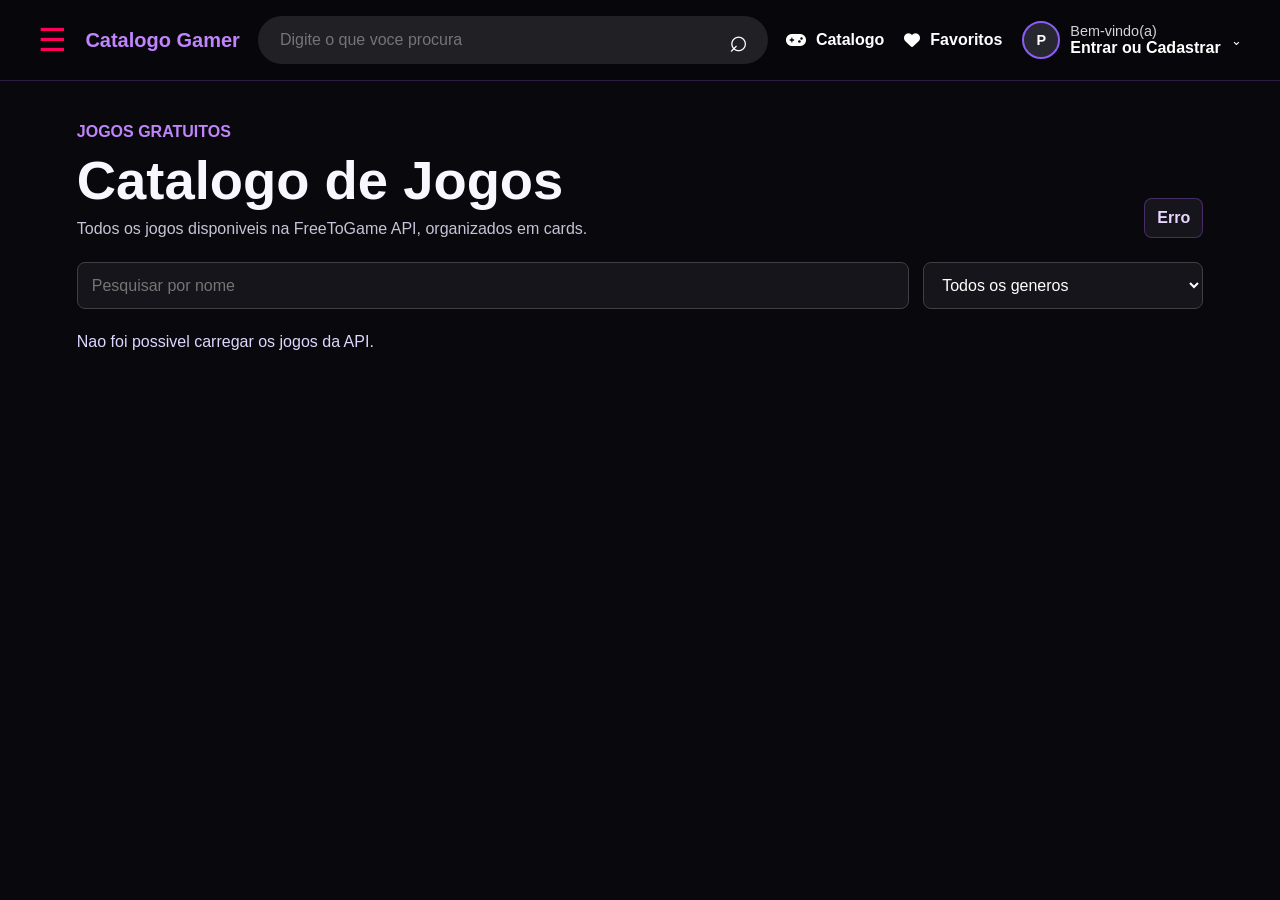
==== catalogo.html @ f5b9bb38 "Catalago Gamer" ====
<!doctype html>
<html lang="pt-BR">

<head>
  <meta charset="UTF-8" />
  <meta name="viewport" content="width=device-width, initial-scale=1.0" />
  <title>Catalogo | Catalogo Gamer</title>
  <link rel="stylesheet" href="css/catalogo.css" />
  <link rel="stylesheet" href="https://cdnjs.cloudflare.com/ajax/libs/font-awesome/6.5.2/css/all.min.css" />
</head>

<body>
  <header class="topo">
    <button class="menu-btn" id="menuBtn" aria-label="Abrir menu">☰</button>
    <a class="logo" href="index.html">Catalogo Gamer</a>
    <form class="topo-busca" action="catalogo.html">
      <input type="search" name="q" placeholder="Digite o que voce procura" />
      <button type="submit" aria-label="Pesquisar">⌕</button>
    </form>
    <nav id="menu" class="nav-acoes">
      <a class="nav-icone" href="catalogo.html">
        <i class="fa-solid fa-gamepad"></i>
        <strong>Catalogo</strong>
      </a>

      <a class="nav-icone" href="favoritos.html">
        <i class="fa-solid fa-heart"></i>
        <strong>Favoritos</strong>
      </a>
      <div class="conta-menu">
        <button class="conta-btn" type="button">
          <span class="perfil-link"><span id="perfilAvatar">P</span></span>
          <span class="conta-texto"><small>Bem-vindo(a)</small><strong id="contaNome">Minha Conta</strong></span>
          <span class="seta">⌄</span>
        </button>
        <div class="conta-dropdown">
          <div class="conta-resumo">
            <span class="perfil-link grande"><span id="dropdownAvatar">P</span></span>
            <p>Ola, <strong id="dropdownNome">visitante</strong></p>
          </div>
          <a href="perfil.html"><i class="fa-solid fa-user"></i> Minha Conta</a>

          <a href="favoritos.html"><i class="fa-solid fa-heart"></i> Meus Favoritos</a>

          <a href="sobre.html"><i class="fa-solid fa-circle-info"></i> Sobre</a>

          <a href="login.html" id="sair"><i class="fa-solid fa-right-from-bracket"></i> Sair</a>
        </div>
      </div>
    </nav>
  </header>

  <main class="container">
    <section class="cabecalho">
      <div>
        <p class="tag">Jogos gratuitos</p>
        <h1>Catalogo de Jogos</h1>
        <p>
          Todos os jogos disponiveis na FreeToGame API, organizados em cards.
        </p>
      </div>
      <span id="contador" class="contador">Carregando...</span>
    </section>

    <section class="filtros">
      <input type="search" id="pesquisa" placeholder="Pesquisar por nome" />
      <select id="genero">
        <option value="">Todos os generos</option>
      </select>
    </section>

    <section id="mensagem" class="mensagem">Carregando jogos...</section>
    <section id="listaJogos" class="grid"></section>
  </main>

  <script src="js/catalogo.js"></script>
</body>

</html>
---- css/catalogo.css ----
* {
  box-sizing: border-box;
  margin: 0;
  padding: 0;
}

body {
  min-height: 100vh;
  font-family: Arial, Helvetica, sans-serif;
  color: #f8f7ff;
  background: #09090d;
}

a {
  color: inherit;
  text-decoration: none;
}

.topo {
  position: sticky;
  top: 0;
  z-index: 10;
  display: flex;
  align-items: center;
  justify-content: space-between;
  padding: 18px 6%;
  border-bottom: 1px solid rgba(168, 85, 247, 0.25);
  background: rgba(8, 8, 11, 0.96);
}

.logo {
  color: #c084fc;
  font-size: 1.25rem;
  font-weight: 900;
}

nav {
  display: flex;
  gap: 18px;
  align-items: center;
}

nav a {
  color: #d8d3e8;
  font-weight: 700;
}

nav a:hover {
  color: #a855f7;
}

.perfil-link {
  display: inline-grid;
  width: 38px;
  height: 38px;
  place-items: center;
  overflow: hidden;
  border: 2px solid #8b5cf6;
  border-radius: 50%;
  background: #27272f;
}

.perfil-link span {
  display: grid;
  width: 100%;
  height: 100%;
  place-items: center;
  background-position: center;
  background-size: cover;
  color: #fff;
  font-size: 0.9rem;
  font-weight: 900;
}

.menu-btn {
  display: none;
  border: 0;
  background: none;
  color: #fff;
  font-size: 1.8rem;
}

.container {
  width: min(1180px, 88%);
  margin: 0 auto;
  padding: 42px 0;
}

.cabecalho {
  display: flex;
  gap: 18px;
  align-items: flex-end;
  justify-content: space-between;
  margin-bottom: 24px;
}

.tag {
  margin-bottom: 8px;
  color: #c084fc;
  font-weight: 900;
  text-transform: uppercase;
}

h1 {
  margin-bottom: 8px;
  font-size: clamp(2rem, 5vw, 3.4rem);
}

.cabecalho p:not(.tag) {
  color: #c7c3d6;
}

.contador {
  white-space: nowrap;
  padding: 10px 12px;
  border: 1px solid rgba(168, 85, 247, 0.35);
  border-radius: 8px;
  background: #15151b;
  color: #e9d5ff;
  font-weight: 800;
}

.filtros {
  display: grid;
  grid-template-columns: minmax(220px, 1fr) minmax(180px, 280px);
  gap: 14px;
  margin-bottom: 24px;
}

input,
select {
  width: 100%;
  padding: 13px 14px;
  border: 1px solid #3f3f46;
  border-radius: 8px;
  outline: none;
  background: #15151b;
  color: #fff;
  font-size: 1rem;
}

input:focus,
select:focus {
  border-color: #a855f7;
  box-shadow: 0 0 0 3px rgba(168, 85, 247, 0.14);
}

.mensagem {
  margin: 24px 0;
  color: #ddd6fe;
}

.grid {
  display: grid;
  grid-template-columns: repeat(auto-fill, minmax(240px, 1fr));
  gap: 20px;
}

.card {
  overflow: hidden;
  border: 1px solid #27272a;
  border-radius: 8px;
  background: #17171d;
  transition: 0.2s;
}

.card:hover {
  border-color: #a855f7;
  box-shadow: 0 18px 34px rgba(0, 0, 0, 0.3);
  transform: translateY(-5px);
}

.card img {
  width: 100%;
  aspect-ratio: 16 / 9;
  object-fit: cover;
  background: #0f0f13;
}

.card-body {
  padding: 16px;
}

.card h2 {
  min-height: 48px;
  margin-bottom: 12px;
  font-size: 1.1rem;
}

.meta {
  display: flex;
  flex-wrap: wrap;
  gap: 8px;
  margin-bottom: 14px;
}

.pill {
  padding: 6px 8px;
  border-radius: 8px;
  background: #27272f;
  color: #ddd6fe;
  font-size: 0.84rem;
  font-weight: 700;
}

.acoes {
  display: grid;
  grid-template-columns: 1fr auto;
  gap: 10px;
}

.detalhar,
.favoritar {
  display: inline-flex;
  align-items: center;
  justify-content: center;
  min-height: 40px;
  border: 0;
  border-radius: 8px;
  cursor: pointer;
  font-weight: 800;
  transition: 0.2s;
}

.detalhar {
  background: #8b5cf6;
  color: #fff;
}

.favoritar {
  width: 44px;
  background: #262630;
  color: #facc15;
  font-size: 1.2rem;
}

.detalhar:hover,
.favoritar:hover {
  transform: translateY(-2px);
}

@media (max-width: 780px) {
  .menu-btn {
    display: block;
  }

  nav {
    position: absolute;
    top: 64px;
    right: 6%;
    display: none;
    flex-direction: column;
    width: 210px;
    padding: 18px;
    border: 1px solid #3f3f46;
    border-radius: 8px;
    background: #15151b;
  }

  nav.aberto {
    display: flex;
  }

  .cabecalho,
  .filtros {
    grid-template-columns: 1fr;
  }

  .cabecalho {
    align-items: flex-start;
    flex-direction: column;
  }
}

.topo {
  gap: 18px;
  padding: 16px 3%;
}

.menu-btn {
  display: block;
  color: #ff005c;
  font-size: 2rem;
  cursor: pointer;
}

.logo {
  white-space: nowrap;
}

.topo-busca {
  display: flex;
  flex: 1;
  min-width: 220px;
  max-width: 620px;
  overflow: hidden;
  border-radius: 999px;
  background: #202025;
}

.topo-busca input {
  flex: 1;
  min-width: 0;
  padding: 15px 22px;
  border: 0;
  outline: none;
  background: transparent;
  color: #fff;
  font-size: 1rem;
}

.topo-busca button {
  width: 58px;
  border: 0;
  background: transparent;
  color: #fff;
  font-size: 2rem;
  cursor: pointer;
}

.nav-acoes {
  gap: 20px;
}

.nav-icone {
  display: flex;
  align-items: center;
  gap: 10px;
  color: #fff;
  font-weight: 700;
  transition: all 0.3s ease;
}

.nav-icone span {
  color: #ff005c;
  font-size: 2rem;
  line-height: 1;
}

.nav-icone strong {
  font-size: 1rem;
}

.nav-icone:hover {
  color: #c084fc;
}

.nav-icone:hover i {
  color: #c084fc;
  transform: scale(1.15);
}

.conta-menu {
  position: relative;
}

.conta-btn {
  display: flex;
  gap: 10px;
  align-items: center;
  border: 0;
  background: transparent;
  color: #fff;
  cursor: pointer;
}

.conta-texto {
  display: grid;
  text-align: left;
}

.conta-texto small {
  color: #d4d4d8;
  font-size: 0.9rem;
}

.conta-texto strong {
  color: #fff;
  font-size: 1rem;
}

.seta {
  color: #fff;
}

.conta-dropdown {
  position: absolute;
  top: calc(100% + 14px);
  right: 0;
  z-index: 30;
  display: none;
  width: 270px;
  overflow: hidden;
  border-radius: 8px;
  background: #fff;
  color: #18181b;
  box-shadow: 0 16px 38px rgba(0, 0, 0, 0.35);
}

.conta-dropdown::before {
  content: "";
  position: absolute;
  top: -9px;
  right: 36px;
  width: 18px;
  height: 18px;
  background: #fff;
  transform: rotate(45deg);
}

.conta-menu:hover .conta-dropdown,
.conta-menu:focus-within .conta-dropdown {
  display: block;
}

.conta-resumo {
  display: flex;
  gap: 12px;
  align-items: center;
  padding: 16px 20px;
  border-bottom: 1px solid #e5e7eb;
}

.conta-dropdown a {
  display: flex;
  gap: 14px;
  align-items: center;
  padding: 14px 22px;
  color: #18181b;
  font-weight: 800;
}

.conta-dropdown a:hover {
  background: #f4f4f5;
  color: #7e22ce;
}

.conta-dropdown a span {
  width: 24px;
  color: #111;
  font-size: 1.3rem;
  text-align: center;
}

.perfil-link.grande {
  width: 52px;
  height: 52px;
  border-color: #e5e7eb;
}

@media (max-width: 980px) {
  .topo {
    flex-wrap: wrap;
  }

  .topo-busca {
    order: 3;
    max-width: none;
    flex-basis: 100%;
  }

  .nav-acoes {
    position: absolute;
    top: 70px;
    right: 3%;
    display: none;
    flex-direction: column;
    align-items: stretch;
    width: 280px;
    padding: 18px;
    border: 1px solid #3f3f46;
    border-radius: 8px;
    background: #15151b;
  }

  .nav-acoes.aberto {
    display: flex;
  }

  .conta-dropdown {
    position: static;
    width: 100%;
    margin-top: 12px;
  }
}
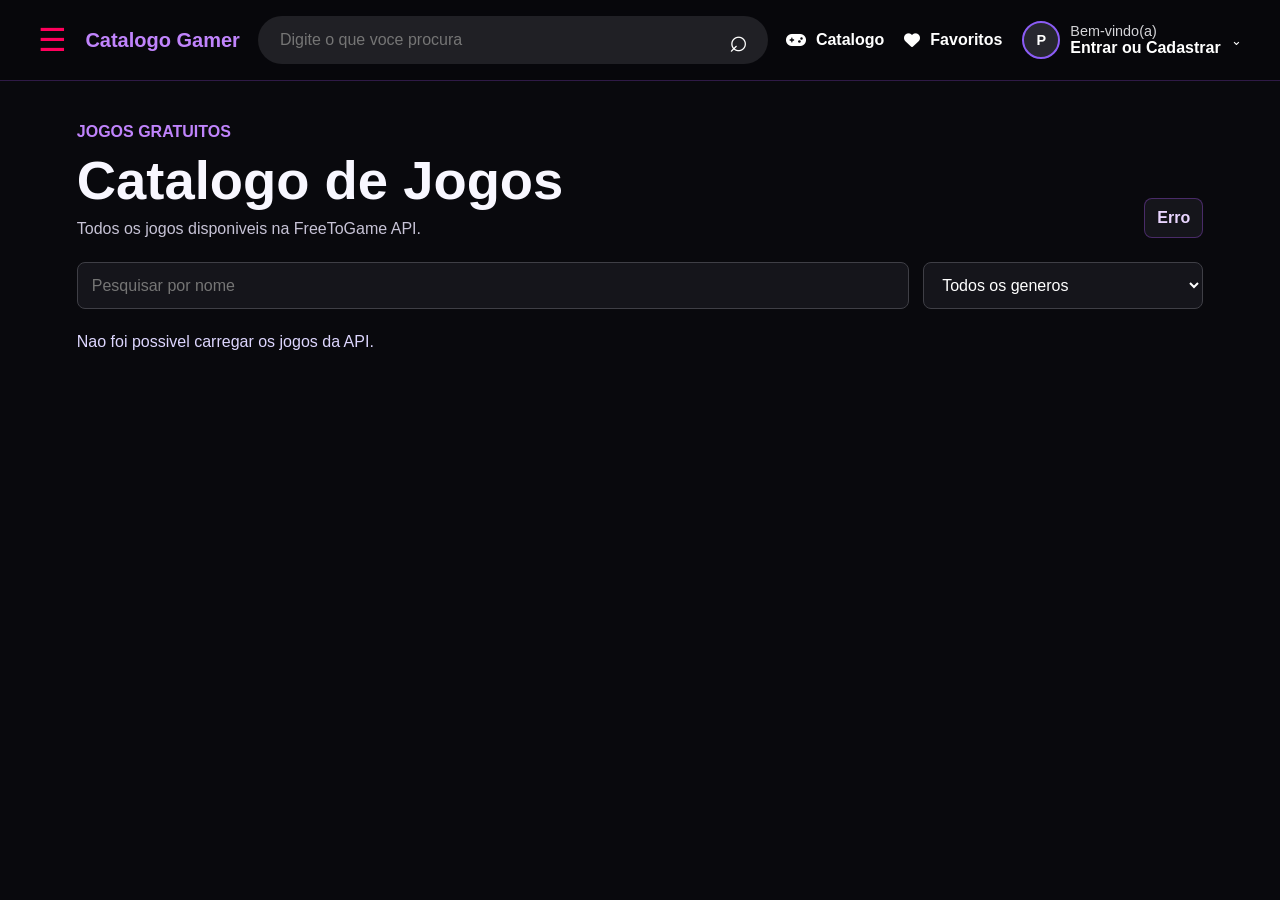
==== commit 358ec3d9: "Atualização da página" ====
--- a/catalogo.html
+++ b/catalogo.html
@@ -56,7 +56,7 @@
         <p class="tag">Jogos gratuitos</p>
         <h1>Catalogo de Jogos</h1>
         <p>
-          Todos os jogos disponiveis na FreeToGame API, organizados em cards.
+          Todos os jogos disponiveis na FreeToGame API.
         </p>
       </div>
       <span id="contador" class="contador">Carregando...</span>
